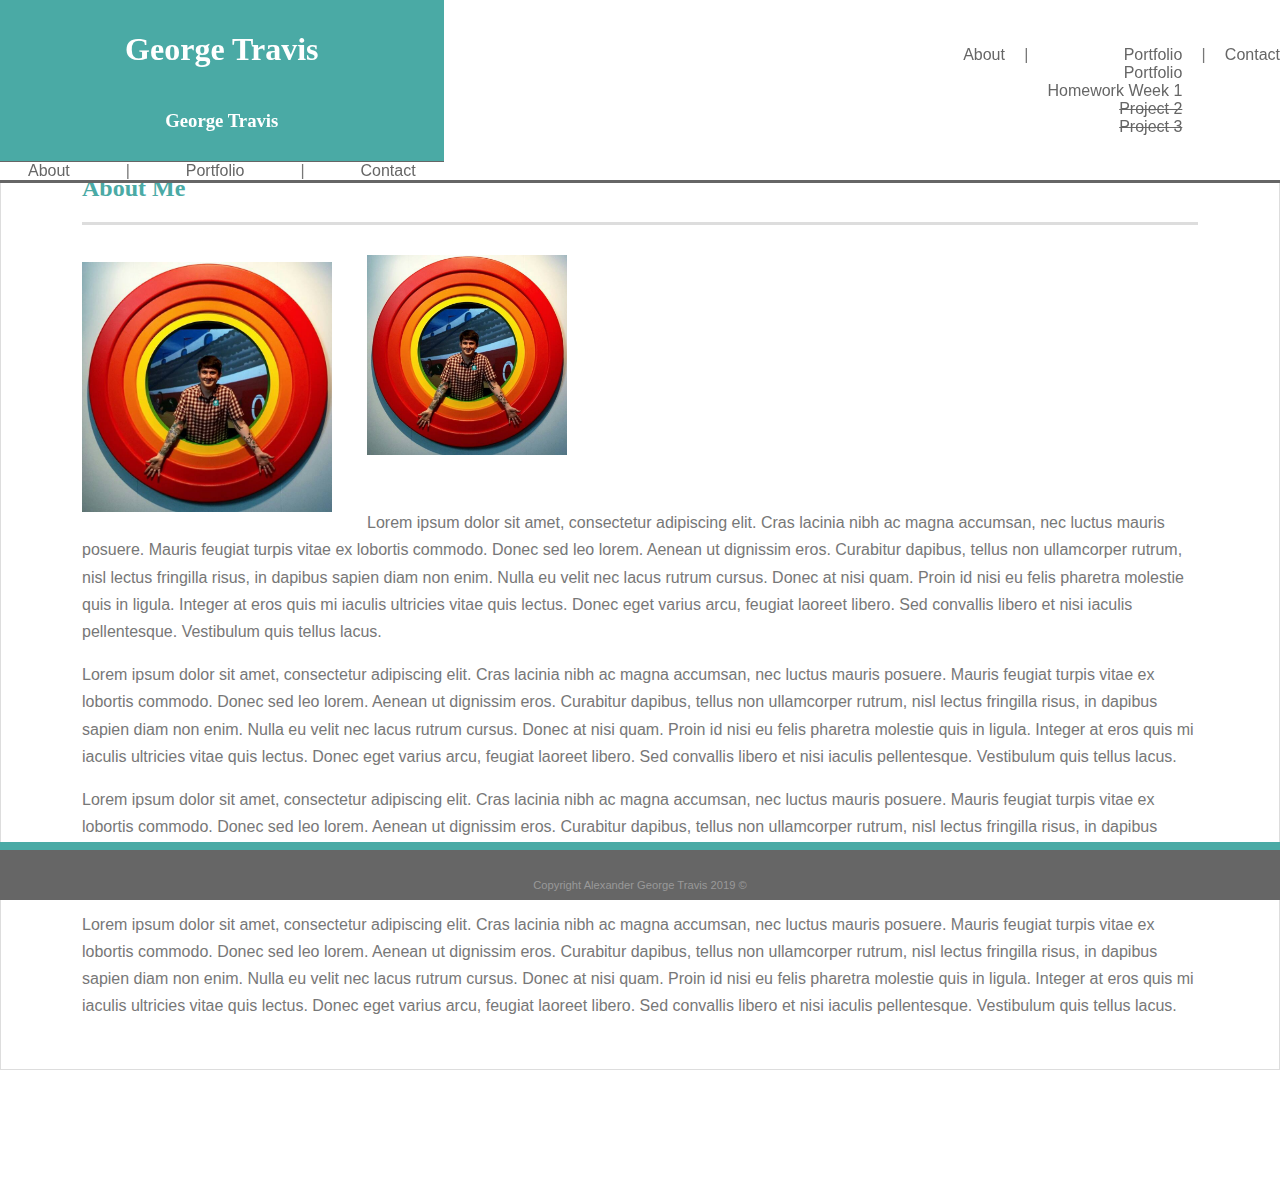
==== index.html @ 03dea1be "all nav links now hover" ====
<!doctype html>
<html lang="en">

<head>
    <!-- Required meta tags -->
    <meta charset="utf-8">
    <meta name="viewport" content="width=device-width, initial-scale=1, shrink-to-fit=no">

    <!-- Bootstrap CSS -->
    <link rel="stylesheet" href="https://stackpath.bootstrapcdn.com/bootstrap/4.1.3/css/bootstrap.min.css"
        integrity="sha384-MCw98/SFnGE8fJT3GXwEOngsV7Zt27NXFoaoApmYm81iuXoPkFOJwJ8ERdknLPMO" crossorigin="anonymous">
    <link rel="stylesheet" href="assets/styles/style.css">

    <title>Portfolio with Boostrap Elements</title>
</head>

<body>


    <header class="container-fluid">
        <div class="row">
            <div id="header-copy" class="col-lg-9 col-md-10 col-sm-10 col-12">
                <div id="page-main-title"><a class="no-underline" href="index.html">
                        <h1 class="d-none d-md-block">George Travis</h1>
                        <h3 class="d-block d-md-none">George Travis</h3>
                    </a>
                    <div id="mini-nav" class="d-block d-sm-none">
                        <ul id="links-list-sm">
                            <li><a href="index.html">About</a></li>
                            <li>|</li>
                            <li><a href="portfolio.html">Portfolio</a></li>
                            <li>|</li>
                            <li><a href="contact.html">Contact</a></li>
                        </ul>
                    </div>
                </div>
                <nav id="contents-links" class="d-none d-sm-block">
                    <ul id="links-list">
                        <li><a href="index.html">About</a></li>
                        <li>|</li>
                        <li class="nav-item dropdown">
                            <a class="nav-link dropdown-toggle" data-toggle="dropdown" data-target="dropdown_target"
                                href="#">Portfolio<span class="caret"></span></a>
                            <div class="dropdown-menu" aria-labelledby="dropdown_target">
                                <a class="dropdown-item" href="portfolio.html">Portfolio</a>
                                <div class="dropdown-divider"></div>
                                <a class="dropdown-item" href="https://agtravis.github.io/homework-week-1/index.html"
                                    target="_blank">Homework Week 1</a><br>
                                <a class="dropdown-item disabled" href="#"><del>Project 2</del></a><br>
                                <a class="dropdown-item disabled" href="#"><del>Project 3</del></a><br>
                            </div>
                        </li>
                        <li>|</li>
                        <li><a href="contact.html">Contact</a></li>
                    </ul>
                </nav>

            </div>
        </div>
    </header>

    <div class="container-fluid">

        <div class="row">
            <div id="content-container">
                <div id="main-content" class="col-lg-9 col-md-10 col-sm-10 col-12">
                    <div id="main-content-header">
                        <h2>About Me</h2>
                    </div>
                    <div id="main-content-contents">
                        <img class="d-none d-sm-block" id="profile-pic" src="assets/images/Me.jpg" alt="George Travis"
                            width="250px">
                        <img class="d-block d-sm-none" id="profile-pic-col" src="assets/images/Me.jpg"
                            alt="George Travis" width="200px">
                        <article id="about-me">
                            <p>Lorem ipsum dolor sit amet, consectetur adipiscing elit. Cras lacinia nibh ac
                                magna accumsan,
                                nec luctus mauris posuere. Mauris feugiat turpis vitae ex lobortis commodo.
                                Donec sed leo lorem.
                                Aenean ut dignissim eros. Curabitur dapibus, tellus non ullamcorper rutrum, nisl
                                lectus
                                fringilla
                                risus,
                                in dapibus sapien diam non enim. Nulla eu velit nec lacus rutrum cursus. Donec
                                at nisi quam.
                                Proin
                                id
                                nisi eu felis pharetra molestie quis in ligula. Integer at eros quis mi iaculis
                                ultricies vitae
                                quis
                                lectus. Donec eget varius arcu, feugiat laoreet libero. Sed convallis libero et
                                nisi iaculis
                                pellentesque.
                                Vestibulum quis tellus lacus.</p>
                            <p>Lorem ipsum dolor sit amet, consectetur adipiscing elit. Cras lacinia nibh ac
                                magna accumsan,
                                nec luctus mauris posuere. Mauris feugiat turpis vitae ex lobortis commodo.
                                Donec sed leo lorem.
                                Aenean ut dignissim eros. Curabitur dapibus, tellus non ullamcorper rutrum, nisl
                                lectus
                                fringilla
                                risus,
                                in dapibus sapien diam non enim. Nulla eu velit nec lacus rutrum cursus. Donec
                                at nisi quam.
                                Proin
                                id
                                nisi eu felis pharetra molestie quis in ligula. Integer at eros quis mi iaculis
                                ultricies vitae
                                quis
                                lectus. Donec eget varius arcu, feugiat laoreet libero. Sed convallis libero et
                                nisi iaculis
                                pellentesque.
                                Vestibulum quis tellus lacus.</p>
                            <p>Lorem ipsum dolor sit amet, consectetur adipiscing elit. Cras lacinia nibh ac
                                magna accumsan,
                                nec luctus mauris posuere. Mauris feugiat turpis vitae ex lobortis commodo.
                                Donec sed leo lorem.
                                Aenean ut dignissim eros. Curabitur dapibus, tellus non ullamcorper rutrum, nisl
                                lectus
                                fringilla
                                risus,
                                in dapibus sapien diam non enim. Nulla eu velit nec lacus rutrum cursus. Donec
                                at nisi quam.
                                Proin
                                id
                                nisi eu felis pharetra molestie quis in ligula. Integer at eros quis mi iaculis
                                ultricies vitae
                                quis
                                lectus. Donec eget varius arcu, feugiat laoreet libero. Sed convallis libero et
                                nisi iaculis
                                pellentesque.
                                Vestibulum quis tellus lacus.</p>
                            <p>Lorem ipsum dolor sit amet, consectetur adipiscing elit. Cras lacinia nibh ac
                                magna accumsan,
                                nec luctus mauris posuere. Mauris feugiat turpis vitae ex lobortis commodo.
                                Donec sed leo lorem.
                                Aenean ut dignissim eros. Curabitur dapibus, tellus non ullamcorper rutrum, nisl
                                lectus
                                fringilla
                                risus,
                                in dapibus sapien diam non enim. Nulla eu velit nec lacus rutrum cursus. Donec
                                at nisi quam.
                                Proin
                                id
                                nisi eu felis pharetra molestie quis in ligula. Integer at eros quis mi iaculis
                                ultricies vitae
                                quis
                                lectus. Donec eget varius arcu, feugiat laoreet libero. Sed convallis libero et
                                nisi iaculis
                                pellentesque.
                                Vestibulum quis tellus lacus.</p>
                        </article>
                    </div>
                </div>
            </div>
        </div>
    </div>



    <footer>
        <p>Copyright Alexander George Travis 2019 ©</p>
    </footer>





    <!-- Optional JavaScript -->
    <!-- jQuery first, then Popper.js, then Bootstrap JS -->
    <script src="https://code.jquery.com/jquery-3.3.1.slim.min.js"
        integrity="sha384-q8i/X+965DzO0rT7abK41JStQIAqVgRVzpbzo5smXKp4YfRvH+8abtTE1Pi6jizo"
        crossorigin="anonymous"></script>
    <script src="https://cdnjs.cloudflare.com/ajax/libs/popper.js/1.14.3/umd/popper.min.js"
        integrity="sha384-ZMP7rVo3mIykV+2+9J3UJ46jBk0WLaUAdn689aCwoqbBJiSnjAK/l8WvCWPIPm49"
        crossorigin="anonymous"></script>
    <script src="https://stackpath.bootstrapcdn.com/bootstrap/4.1.3/js/bootstrap.min.js"
        integrity="sha384-ChfqqxuZUCnJSK3+MXmPNIyE6ZbWh2IMqE241rYiqJxyMiZ6OW/JmZQ5stwEULTy"
        crossorigin="anonymous"></script>
</body>

</html>
---- assets/styles/style.css ----
body {
    color: #777777;
    font-family: 'Arial', 'Helvetica Neue', Helvetica, sans-serif;
    background-image: url("../images/dark-triangles.png");
    background-repeat: repeat;
    background-attachment: fixed;
    width: 100%;
    margin: 0px;
}

header {
    background-color: #ffffff;
    border-bottom: 3px solid #666666;
    position: fixed;
    left: 0;
    top: 0;
    width: 100%;
    z-index: 2;
}

#header-copy {
    width: 100%;
    display: flex;
    justify-content: center;
    padding: 0;
    margin: 0 auto 0.5px auto;
}

#page-main-title {
    flex-grow: 1;
    background-color: #4aaaa5;
    text-align: center;
}

#contents-links {
    flex-grow: 2;
    text-align: right;
    margin-top: 30px;
}

.nav-link {
    padding: 0;
}

ul#links-list {
    list-style: none;
    display: flex;
    justify-content: flex-end;
}

ul#links-list-sm {
    list-style: none;
    display: flex;
    margin-bottom: 0;
    justify-content: space-around;
    padding: 0;
    background-color: #ffffff;
    border-top: 1px solid #666666;
}

ul#links-list li {
    margin-left: 1.2em;
}


ul#links-list li a, 
ul#links-list-sm li a {
    text-decoration: none;
    color: #666666;
    font-weight: 200;
}

ul#links-list li a:hover, 
ul#links-list-sm li a:hover {
    color: #ffffff;
    background-color: #666666;
}

#content-container {
    display: flex;
    justify-content: center;
    width: 100%;
}

#main-content {
    background-color: #ffffff;
    outline: 1px solid #dddddd;
    outline-offset: -1px;
    margin-top: 135px;
    margin-bottom: 109px;
    line-height: 1.7em;
    padding: 20px;
}

#main-content-header {
    width: 90%;
    border-bottom: 3px solid #dddddd;
    margin: 0 auto;
}

#main-content-contents {
    width: 90%;
    margin: 30px auto;
}

img#profile-pic {
    float: left;
    margin: 7px 35px 15px 0;
}

img#profile-pic-col {
    margin: 0 auto 30px auto;
}

h1, h3 {
    font-family: Georgia, Times, 'Times New Roman', serif;
    color: #ffffff;
    padding: 10px;
}

h2 {
    color: #4aaaa5;
    font-family: 'Georgia', Times, 'Times New Roman', serif;
}

footer {
    background-color: #666666;
    border-top: 8px solid #4aaaa5;
    position: fixed;
    left: 0;
    bottom: 0;
    width: 100%;
    height: 50px;
    text-align: center;
    z-index: 1080; /*z-index used by default in Bootstrap goes up in 10s to 1070, so I have set this to 1080*/
}

footer p {
    font-size: 0.7em;
    color: #999999;
    position: relative;
    top: 18px;
}

.no-underline {
    text-decoration: none;
}

.no-underline:hover {
    text-decoration: none;
}

#portfolio-links img {
    position: relative;
}

img.folioImg {
    width: 50%;
    margin: auto;
}

img.folio-sm {
    display: block;
    margin-bottom: 10%;
    width: 100%;
}

.carousel-control-next {
    right: 10%;
}

.carousel-control-prev {
    left: 10%;
}

.project-link {
    text-decoration: none;
    background-color: #4aaaa5;
    color: #ffffff;
    position: absolute;
    top: 0;
    width: 75%;
    left: 12.5%;
    height: 15%;
    display: flex;
    justify-content: center;
    align-items: center;
    font-family: Georgia, Times, 'Times New Roman', serif;
}

.a-sm {
    position: relative;
}

.project-link-sm {
    text-decoration: none;
    background-color: #4aaaa5;
    color: #ffffff;
    position: absolute;
    bottom: 5%;
    width: 100%;
    height: 15%;
    display: flex;
    justify-content: center;
    align-items: center;
    font-family: Georgia, Times, 'Times New Roman', serif;
}

.input {
    margin-bottom: -3px;
}

#username, 
#email, 
#message {
    width: 100%;
}

p#submit {
    background-color: #4aaaa5;
    color: #ffffff;
    width: 250px;
    height: 45px;
    display: flex;
    justify-content: center;
    align-items: center;
    font-family: Georgia, Times, 'Times New Roman', serif;
    cursor: pointer;
    border: 1px solid #666666;
}

p#submit:hover {
    background-color: #015f5a;
}
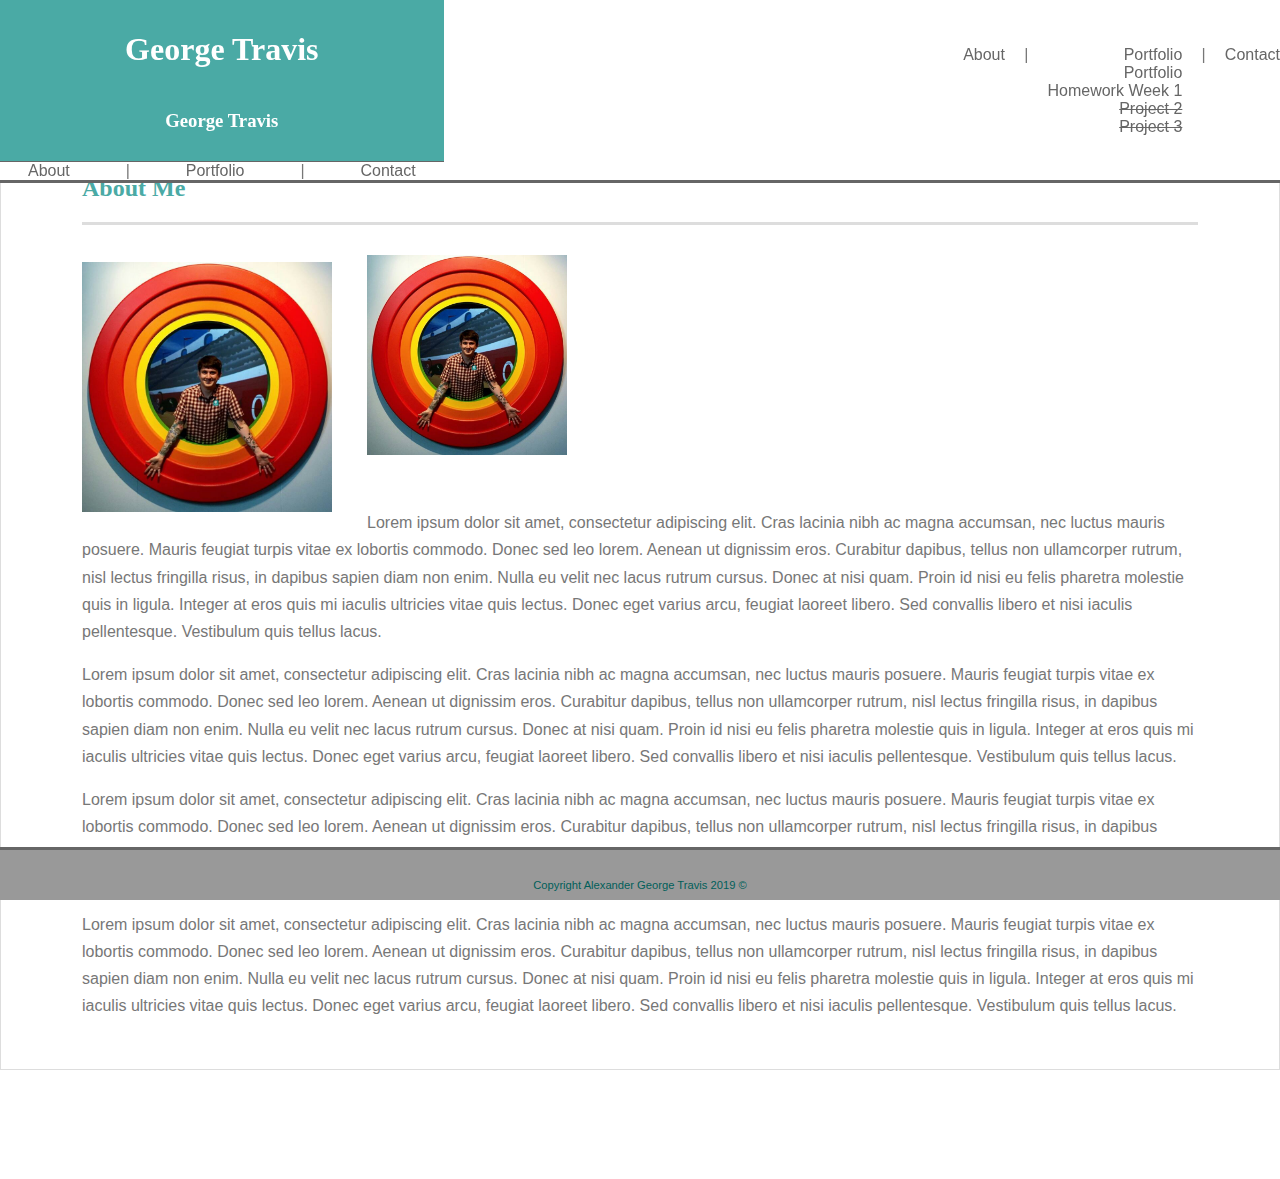
==== commit 39eab3c9: "transferred img width to css from html" ====
--- a/index.html
+++ b/index.html
@@ -68,10 +68,9 @@
                         <h2>About Me</h2>
                     </div>
                     <div id="main-content-contents">
-                        <img class="d-none d-sm-block" id="profile-pic" src="assets/images/Me.jpg" alt="George Travis"
-                            width="250px">
+                        <img class="d-none d-sm-block" id="profile-pic" src="assets/images/Me.jpg" alt="George Travis">
                         <img class="d-block d-sm-none" id="profile-pic-col" src="assets/images/Me.jpg"
-                            alt="George Travis" width="200px">
+                            alt="George Travis">
                         <article id="about-me">
                             <p>Lorem ipsum dolor sit amet, consectetur adipiscing elit. Cras lacinia nibh ac
                                 magna accumsan,
--- a/assets/styles/style.css
+++ b/assets/styles/style.css
@@ -106,10 +106,12 @@
 img#profile-pic {
     float: left;
     margin: 7px 35px 15px 0;
+    width: 250px;
 }
 
 img#profile-pic-col {
     margin: 0 auto 30px auto;
+    width: 200px;
 }
 
 h1, h3 {
@@ -124,8 +126,8 @@
 }
 
 footer {
-    background-color: #666666;
-    border-top: 8px solid #4aaaa5;
+    background-color: #999999;
+    border-top: 3px solid #666666;
     position: fixed;
     left: 0;
     bottom: 0;
@@ -137,7 +139,7 @@
 
 footer p {
     font-size: 0.7em;
-    color: #999999;
+    color: #015f5a;
     position: relative;
     top: 18px;
 }
@@ -226,7 +228,6 @@
     align-items: center;
     font-family: Georgia, Times, 'Times New Roman', serif;
     cursor: pointer;
-    border: 1px solid #666666;
 }
 
 p#submit:hover {
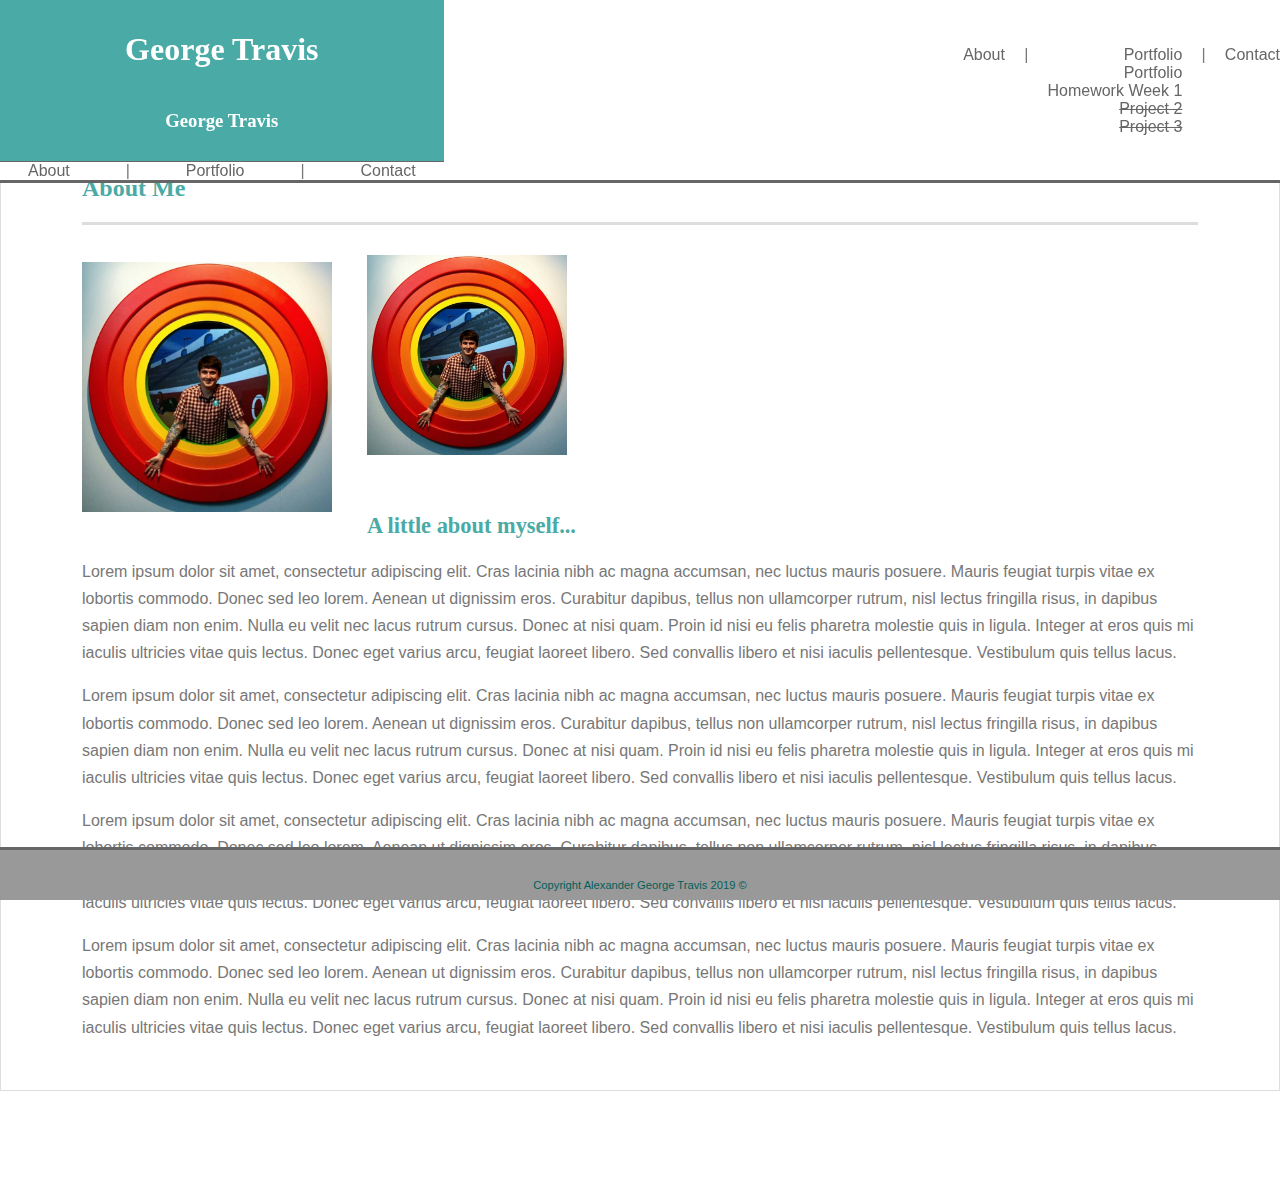
==== commit 30e0f521: "ran index html through checker, fixed 2 errors - article header, aria labelled by" ====
--- a/index.html
+++ b/index.html
@@ -39,7 +39,7 @@
                         <li><a href="index.html">About</a></li>
                         <li>|</li>
                         <li class="nav-item dropdown">
-                            <a class="nav-link dropdown-toggle" data-toggle="dropdown" data-target="dropdown_target"
+                            <a id="dropdown_target" class="nav-link dropdown-toggle" data-toggle="dropdown" data-target="dropdown_target"
                                 href="#">Portfolio<span class="caret"></span></a>
                             <div class="dropdown-menu" aria-labelledby="dropdown_target">
                                 <a class="dropdown-item" href="portfolio.html">Portfolio</a>
@@ -72,6 +72,7 @@
                         <img class="d-block d-sm-none" id="profile-pic-col" src="assets/images/Me.jpg"
                             alt="George Travis">
                         <article id="about-me">
+                            <h2 class="about-myself">A little about myself...</h2>
                             <p>Lorem ipsum dolor sit amet, consectetur adipiscing elit. Cras lacinia nibh ac
                                 magna accumsan,
                                 nec luctus mauris posuere. Mauris feugiat turpis vitae ex lobortis commodo.
--- a/assets/styles/style.css
+++ b/assets/styles/style.css
@@ -125,6 +125,10 @@
     font-family: 'Georgia', Times, 'Times New Roman', serif;
 }
 
+h2.about-myself {
+    font-size: 1.4em;
+}
+
 footer {
     background-color: #999999;
     border-top: 3px solid #666666;
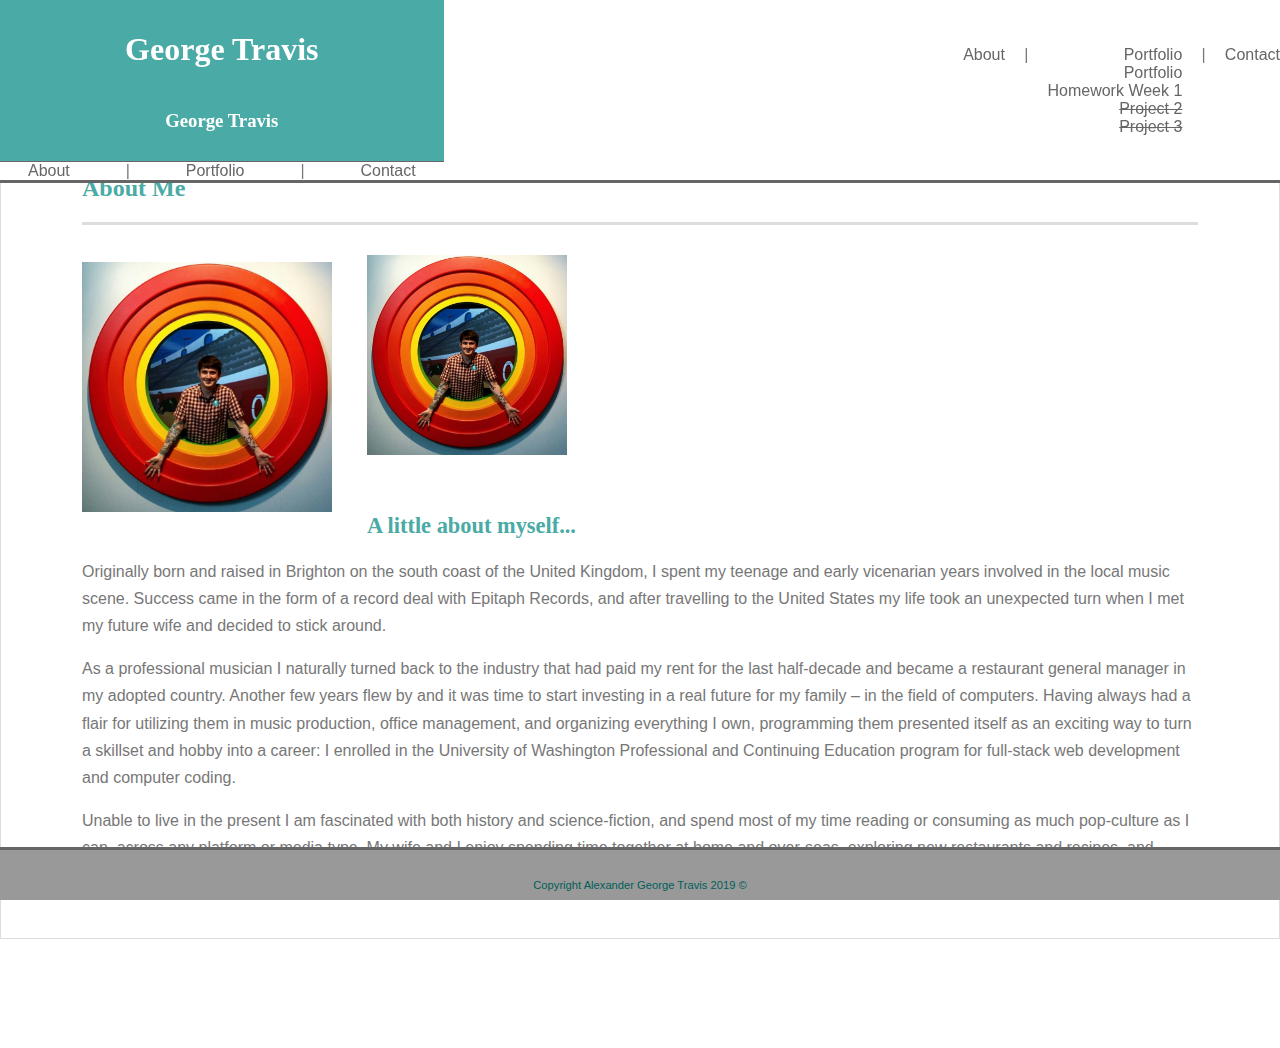
==== commit 94c5dbb4: "updated bio" ====
--- a/index.html
+++ b/index.html
@@ -24,7 +24,7 @@
                         <h1 class="d-none d-md-block">George Travis</h1>
                         <h3 class="d-block d-md-none">George Travis</h3>
                     </a>
-                    <div id="mini-nav" class="d-block d-sm-none">
+                    <nav id="mini-nav" class="d-block d-sm-none">
                         <ul id="links-list-sm">
                             <li><a href="index.html">About</a></li>
                             <li>|</li>
@@ -32,15 +32,15 @@
                             <li>|</li>
                             <li><a href="contact.html">Contact</a></li>
                         </ul>
-                    </div>
+                    </nav>
                 </div>
                 <nav id="contents-links" class="d-none d-sm-block">
                     <ul id="links-list">
                         <li><a href="index.html">About</a></li>
                         <li>|</li>
                         <li class="nav-item dropdown">
-                            <a id="dropdown_target" class="nav-link dropdown-toggle" data-toggle="dropdown" data-target="dropdown_target"
-                                href="#">Portfolio<span class="caret"></span></a>
+                            <a id="dropdown_target" class="nav-link dropdown-toggle" data-toggle="dropdown"
+                                data-target="dropdown_target" href="#">Portfolio<span class="caret"></span></a>
                             <div class="dropdown-menu" aria-labelledby="dropdown_target">
                                 <a class="dropdown-item" href="portfolio.html">Portfolio</a>
                                 <div class="dropdown-divider"></div>
@@ -63,7 +63,7 @@
 
         <div class="row">
             <div id="content-container">
-                <div id="main-content" class="col-lg-9 col-md-10 col-sm-10 col-12">
+                <section id="main-content" class="col-lg-9 col-md-10 col-sm-10 col-12">
                     <div id="main-content-header">
                         <h2>About Me</h2>
                     </div>
@@ -73,85 +73,41 @@
                             alt="George Travis">
                         <article id="about-me">
                             <h2 class="about-myself">A little about myself...</h2>
-                            <p>Lorem ipsum dolor sit amet, consectetur adipiscing elit. Cras lacinia nibh ac
-                                magna accumsan,
-                                nec luctus mauris posuere. Mauris feugiat turpis vitae ex lobortis commodo.
-                                Donec sed leo lorem.
-                                Aenean ut dignissim eros. Curabitur dapibus, tellus non ullamcorper rutrum, nisl
-                                lectus
-                                fringilla
-                                risus,
-                                in dapibus sapien diam non enim. Nulla eu velit nec lacus rutrum cursus. Donec
-                                at nisi quam.
-                                Proin
-                                id
-                                nisi eu felis pharetra molestie quis in ligula. Integer at eros quis mi iaculis
-                                ultricies vitae
-                                quis
-                                lectus. Donec eget varius arcu, feugiat laoreet libero. Sed convallis libero et
-                                nisi iaculis
-                                pellentesque.
-                                Vestibulum quis tellus lacus.</p>
-                            <p>Lorem ipsum dolor sit amet, consectetur adipiscing elit. Cras lacinia nibh ac
-                                magna accumsan,
-                                nec luctus mauris posuere. Mauris feugiat turpis vitae ex lobortis commodo.
-                                Donec sed leo lorem.
-                                Aenean ut dignissim eros. Curabitur dapibus, tellus non ullamcorper rutrum, nisl
-                                lectus
-                                fringilla
-                                risus,
-                                in dapibus sapien diam non enim. Nulla eu velit nec lacus rutrum cursus. Donec
-                                at nisi quam.
-                                Proin
-                                id
-                                nisi eu felis pharetra molestie quis in ligula. Integer at eros quis mi iaculis
-                                ultricies vitae
-                                quis
-                                lectus. Donec eget varius arcu, feugiat laoreet libero. Sed convallis libero et
-                                nisi iaculis
-                                pellentesque.
-                                Vestibulum quis tellus lacus.</p>
-                            <p>Lorem ipsum dolor sit amet, consectetur adipiscing elit. Cras lacinia nibh ac
-                                magna accumsan,
-                                nec luctus mauris posuere. Mauris feugiat turpis vitae ex lobortis commodo.
-                                Donec sed leo lorem.
-                                Aenean ut dignissim eros. Curabitur dapibus, tellus non ullamcorper rutrum, nisl
-                                lectus
-                                fringilla
-                                risus,
-                                in dapibus sapien diam non enim. Nulla eu velit nec lacus rutrum cursus. Donec
-                                at nisi quam.
-                                Proin
-                                id
-                                nisi eu felis pharetra molestie quis in ligula. Integer at eros quis mi iaculis
-                                ultricies vitae
-                                quis
-                                lectus. Donec eget varius arcu, feugiat laoreet libero. Sed convallis libero et
-                                nisi iaculis
-                                pellentesque.
-                                Vestibulum quis tellus lacus.</p>
-                            <p>Lorem ipsum dolor sit amet, consectetur adipiscing elit. Cras lacinia nibh ac
-                                magna accumsan,
-                                nec luctus mauris posuere. Mauris feugiat turpis vitae ex lobortis commodo.
-                                Donec sed leo lorem.
-                                Aenean ut dignissim eros. Curabitur dapibus, tellus non ullamcorper rutrum, nisl
-                                lectus
-                                fringilla
-                                risus,
-                                in dapibus sapien diam non enim. Nulla eu velit nec lacus rutrum cursus. Donec
-                                at nisi quam.
-                                Proin
-                                id
-                                nisi eu felis pharetra molestie quis in ligula. Integer at eros quis mi iaculis
-                                ultricies vitae
-                                quis
-                                lectus. Donec eget varius arcu, feugiat laoreet libero. Sed convallis libero et
-                                nisi iaculis
-                                pellentesque.
-                                Vestibulum quis tellus lacus.</p>
+                            <p>
+                                Originally born and raised in Brighton on the south coast of the United Kingdom, I spent
+                                my
+                                teenage and early vicenarian years involved in the local music scene. Success came in
+                                the
+                                form of a record deal with Epitaph Records, and after travelling to the United States my
+                                life took an unexpected turn when I met my future wife and decided to stick around.
+                            </p>
+                            <p>
+                                As a professional musician I naturally turned back to the industry that had paid my rent
+                                for
+                                the last half-decade and became a restaurant general manager in my adopted country.
+                                Another
+                                few years flew by and it was time to start investing in a real future for my family – in
+                                the
+                                field of computers. Having always had a flair for utilizing them in music production,
+                                office
+                                management, and organizing everything I own, programming them presented itself as an
+                                exciting way to turn a skillset and hobby into a career: I enrolled in the University of
+                                Washington Professional and Continuing Education program for full-stack web development
+                                and
+                                computer coding.
+                            </p>
+                            <p>
+                                Unable to live in the present I am fascinated with both history and science-fiction, and
+                                spend most of my time reading or consuming as much pop-culture as I can, across any
+                                platform
+                                or media type. My wife and I enjoy spending time together at home and over-seas,
+                                exploring
+                                new restaurants and recipes, and playing with our cats: Bruce Springsteen and Coco.
+                            </p>
+
                         </article>
                     </div>
-                </div>
+                </section>
             </div>
         </div>
     </div>
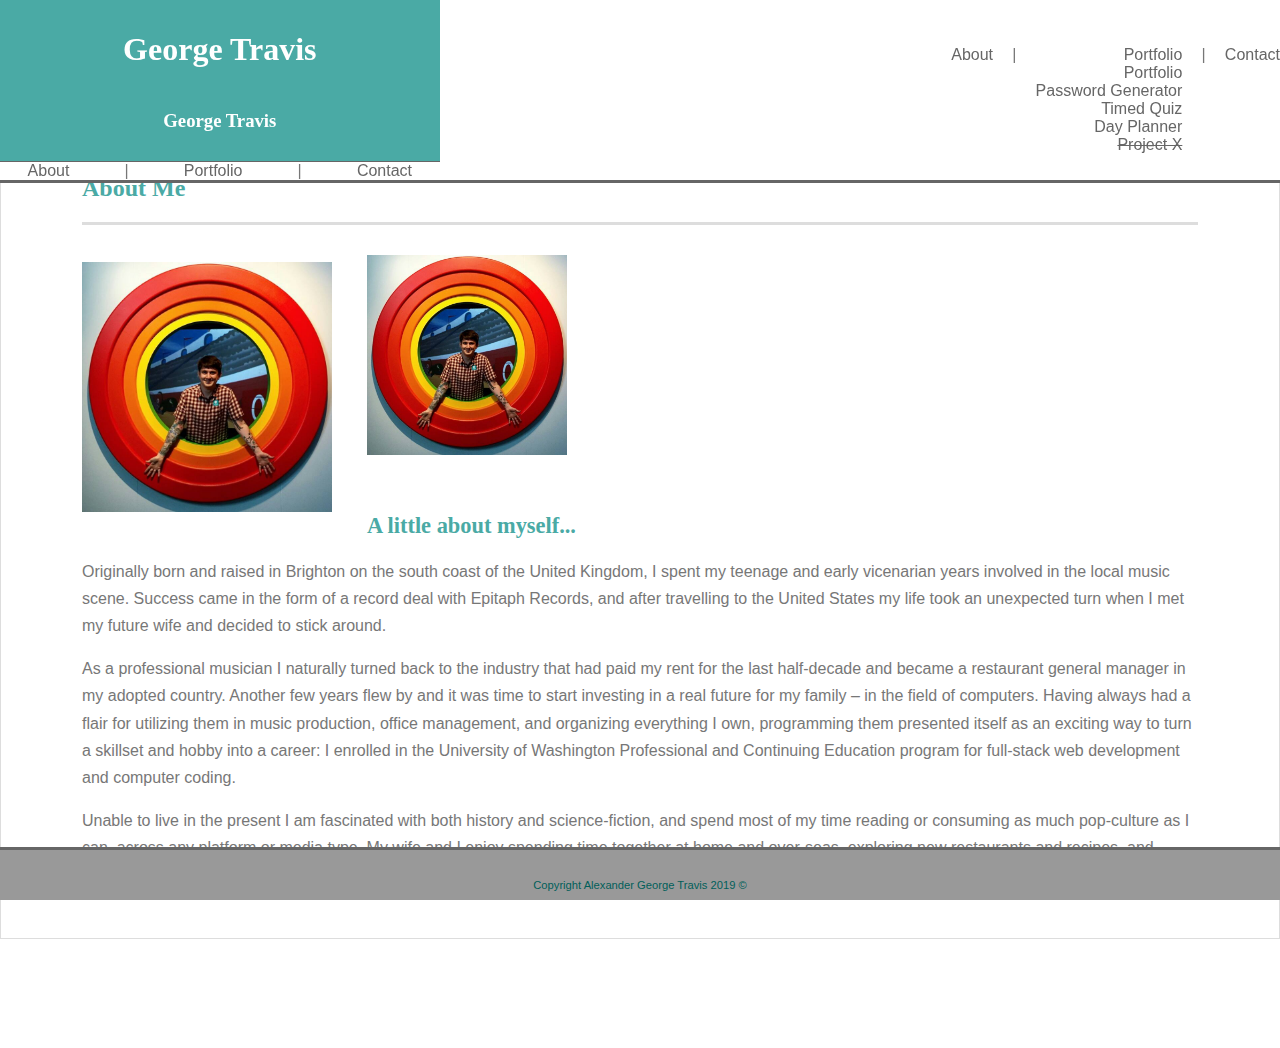
==== commit 9e956b75: "updated all pages to contain same header html" ====
--- a/index.html
+++ b/index.html
@@ -1,138 +1,168 @@
-<!doctype html>
+<!DOCTYPE html>
 <html lang="en">
+  <head>
+    <meta charset="utf-8" />
+    <meta
+      name="viewport"
+      content="width=device-width, initial-scale=1, shrink-to-fit=no"
+    />
+    <link
+      rel="stylesheet"
+      href="https://stackpath.bootstrapcdn.com/bootstrap/4.1.3/css/bootstrap.min.css"
+      integrity="sha384-MCw98/SFnGE8fJT3GXwEOngsV7Zt27NXFoaoApmYm81iuXoPkFOJwJ8ERdknLPMO"
+      crossorigin="anonymous"
+    />
+    <link rel="stylesheet" href="assets/styles/style.css" />
+    <title>Portfolio with Boostrap Elements</title>
+  </head>
 
-<head>
-    <!-- Required meta tags -->
-    <meta charset="utf-8">
-    <meta name="viewport" content="width=device-width, initial-scale=1, shrink-to-fit=no">
+  <body>
+    <header class="container-fluid">
+      <div class="row">
+        <div id="header-copy" class="col-lg-9 col-md-10 col-sm-10 col-12">
+          <nav id="page-main-title">
+            <a class="no-underline" href="index.html">
+              <h1 class="d-none d-md-block">George Travis</h1>
+              <h3 class="d-block d-md-none">George Travis</h3>
+            </a>
+            <div id="mini-nav" class="d-block d-sm-none">
+              <ul id="links-list-sm">
+                <li><a href="index.html">About</a></li>
+                <li>|</li>
+                <li><a href="portfolio.html">Portfolio</a></li>
+                <li>|</li>
+                <li><a href="contact.html">Contact</a></li>
+              </ul>
+            </div>
+          </nav>
 
-    <!-- Bootstrap CSS -->
-    <link rel="stylesheet" href="https://stackpath.bootstrapcdn.com/bootstrap/4.1.3/css/bootstrap.min.css"
-        integrity="sha384-MCw98/SFnGE8fJT3GXwEOngsV7Zt27NXFoaoApmYm81iuXoPkFOJwJ8ERdknLPMO" crossorigin="anonymous">
-    <link rel="stylesheet" href="assets/styles/style.css">
-
-    <title>Portfolio with Boostrap Elements</title>
-</head>
-
-<body>
-
-
-    <header class="container-fluid">
-        <div class="row">
-            <div id="header-copy" class="col-lg-9 col-md-10 col-sm-10 col-12">
-                <div id="page-main-title"><a class="no-underline" href="index.html">
-                        <h1 class="d-none d-md-block">George Travis</h1>
-                        <h3 class="d-block d-md-none">George Travis</h3>
-                    </a>
-                    <nav id="mini-nav" class="d-block d-sm-none">
-                        <ul id="links-list-sm">
-                            <li><a href="index.html">About</a></li>
-                            <li>|</li>
-                            <li><a href="portfolio.html">Portfolio</a></li>
-                            <li>|</li>
-                            <li><a href="contact.html">Contact</a></li>
-                        </ul>
-                    </nav>
+          <nav id="contents-links" class="d-none d-sm-block">
+            <ul id="links-list">
+              <li><a href="index.html">About</a></li>
+              <li>|</li>
+              <li class="nav-item dropdown">
+                <a
+                  id="dropdown_target"
+                  class="nav-link dropdown-toggle"
+                  data-toggle="dropdown"
+                  data-target="dropdown_target"
+                  href="#"
+                  >Portfolio<span class="caret"></span
+                ></a>
+                <div class="dropdown-menu" aria-labelledby="dropdown_target">
+                  <a class="dropdown-item" href="portfolio.html">Portfolio</a>
+                  <div class="dropdown-divider"></div>
+                  <a
+                    class="dropdown-item"
+                    href="https://agtravis.github.io/homework-week-3/index.html"
+                    target="_blank"
+                    >Password Generator</a
+                  ><br />
+                  <a
+                    class="dropdown-item"
+                    href="https://agtravis.github.io/homework-week-4/index.html"
+                    target="_blank"
+                    >Timed Quiz</a
+                  ><br />
+                  <a
+                    class="dropdown-item"
+                    href="https://agtravis.github.io/homework-week-5/index.html"
+                    target="_blank"
+                    >Day Planner</a
+                  ><br />
+                  <a class="dropdown-item disabled" href="#"
+                    ><del>Project X</del></a
+                  ><br />
                 </div>
-                <nav id="contents-links" class="d-none d-sm-block">
-                    <ul id="links-list">
-                        <li><a href="index.html">About</a></li>
-                        <li>|</li>
-                        <li class="nav-item dropdown">
-                            <a id="dropdown_target" class="nav-link dropdown-toggle" data-toggle="dropdown"
-                                data-target="dropdown_target" href="#">Portfolio<span class="caret"></span></a>
-                            <div class="dropdown-menu" aria-labelledby="dropdown_target">
-                                <a class="dropdown-item" href="portfolio.html">Portfolio</a>
-                                <div class="dropdown-divider"></div>
-                                <a class="dropdown-item" href="https://agtravis.github.io/homework-week-1/index.html"
-                                    target="_blank">Homework Week 1</a><br>
-                                <a class="dropdown-item disabled" href="#"><del>Project 2</del></a><br>
-                                <a class="dropdown-item disabled" href="#"><del>Project 3</del></a><br>
-                            </div>
-                        </li>
-                        <li>|</li>
-                        <li><a href="contact.html">Contact</a></li>
-                    </ul>
-                </nav>
-
-            </div>
+              </li>
+              <li>|</li>
+              <li><a href="contact.html">Contact</a></li>
+            </ul>
+          </nav>
         </div>
+      </div>
     </header>
 
     <div class="container-fluid">
+      <div class="row">
+        <div id="content-container">
+          <section
+            id="main-content"
+            class="col-lg-9 col-md-10 col-sm-10 col-12"
+          >
+            <div id="main-content-header">
+              <h2>About Me</h2>
+            </div>
+            <div id="main-content-contents">
+              <img
+                class="d-none d-sm-block"
+                id="profile-pic"
+                src="assets/images/Me.jpg"
+                alt="George Travis"
+              />
+              <img
+                class="d-block d-sm-none"
+                id="profile-pic-col"
+                src="assets/images/Me.jpg"
+                alt="George Travis"
+              />
 
-        <div class="row">
-            <div id="content-container">
-                <section id="main-content" class="col-lg-9 col-md-10 col-sm-10 col-12">
-                    <div id="main-content-header">
-                        <h2>About Me</h2>
-                    </div>
-                    <div id="main-content-contents">
-                        <img class="d-none d-sm-block" id="profile-pic" src="assets/images/Me.jpg" alt="George Travis">
-                        <img class="d-block d-sm-none" id="profile-pic-col" src="assets/images/Me.jpg"
-                            alt="George Travis">
-                        <article id="about-me">
-                            <h2 class="about-myself">A little about myself...</h2>
-                            <p>
-                                Originally born and raised in Brighton on the south coast of the United Kingdom, I spent
-                                my
-                                teenage and early vicenarian years involved in the local music scene. Success came in
-                                the
-                                form of a record deal with Epitaph Records, and after travelling to the United States my
-                                life took an unexpected turn when I met my future wife and decided to stick around.
-                            </p>
-                            <p>
-                                As a professional musician I naturally turned back to the industry that had paid my rent
-                                for
-                                the last half-decade and became a restaurant general manager in my adopted country.
-                                Another
-                                few years flew by and it was time to start investing in a real future for my family – in
-                                the
-                                field of computers. Having always had a flair for utilizing them in music production,
-                                office
-                                management, and organizing everything I own, programming them presented itself as an
-                                exciting way to turn a skillset and hobby into a career: I enrolled in the University of
-                                Washington Professional and Continuing Education program for full-stack web development
-                                and
-                                computer coding.
-                            </p>
-                            <p>
-                                Unable to live in the present I am fascinated with both history and science-fiction, and
-                                spend most of my time reading or consuming as much pop-culture as I can, across any
-                                platform
-                                or media type. My wife and I enjoy spending time together at home and over-seas,
-                                exploring
-                                new restaurants and recipes, and playing with our cats: Bruce Springsteen and Coco.
-                            </p>
-
-                        </article>
-                    </div>
-                </section>
+              <article id="about-me">
+                <h2 class="about-myself">A little about myself...</h2>
+                <p>
+                  Originally born and raised in Brighton on the south coast of
+                  the United Kingdom, I spent my teenage and early vicenarian
+                  years involved in the local music scene. Success came in the
+                  form of a record deal with Epitaph Records, and after
+                  travelling to the United States my life took an unexpected
+                  turn when I met my future wife and decided to stick around.
+                </p>
+                <p>
+                  As a professional musician I naturally turned back to the
+                  industry that had paid my rent for the last half-decade and
+                  became a restaurant general manager in my adopted country.
+                  Another few years flew by and it was time to start investing
+                  in a real future for my family – in the field of computers.
+                  Having always had a flair for utilizing them in music
+                  production, office management, and organizing everything I
+                  own, programming them presented itself as an exciting way to
+                  turn a skillset and hobby into a career: I enrolled in the
+                  University of Washington Professional and Continuing Education
+                  program for full-stack web development and computer coding.
+                </p>
+                <p>
+                  Unable to live in the present I am fascinated with both
+                  history and science-fiction, and spend most of my time reading
+                  or consuming as much pop-culture as I can, across any platform
+                  or media type. My wife and I enjoy spending time together at
+                  home and over-seas, exploring new restaurants and recipes, and
+                  playing with our cats: Bruce Springsteen and Coco.
+                </p>
+              </article>
             </div>
+          </section>
         </div>
+      </div>
     </div>
 
-
-
     <footer>
-        <p>Copyright Alexander George Travis 2019 ©</p>
+      <p>Copyright Alexander George Travis 2019 ©</p>
     </footer>
 
-
-
-
-
-    <!-- Optional JavaScript -->
-    <!-- jQuery first, then Popper.js, then Bootstrap JS -->
-    <script src="https://code.jquery.com/jquery-3.3.1.slim.min.js"
-        integrity="sha384-q8i/X+965DzO0rT7abK41JStQIAqVgRVzpbzo5smXKp4YfRvH+8abtTE1Pi6jizo"
-        crossorigin="anonymous"></script>
-    <script src="https://cdnjs.cloudflare.com/ajax/libs/popper.js/1.14.3/umd/popper.min.js"
-        integrity="sha384-ZMP7rVo3mIykV+2+9J3UJ46jBk0WLaUAdn689aCwoqbBJiSnjAK/l8WvCWPIPm49"
-        crossorigin="anonymous"></script>
-    <script src="https://stackpath.bootstrapcdn.com/bootstrap/4.1.3/js/bootstrap.min.js"
-        integrity="sha384-ChfqqxuZUCnJSK3+MXmPNIyE6ZbWh2IMqE241rYiqJxyMiZ6OW/JmZQ5stwEULTy"
-        crossorigin="anonymous"></script>
-</body>
-
-</html>+    <script
+      src="https://code.jquery.com/jquery-3.3.1.slim.min.js"
+      integrity="sha384-q8i/X+965DzO0rT7abK41JStQIAqVgRVzpbzo5smXKp4YfRvH+8abtTE1Pi6jizo"
+      crossorigin="anonymous"
+    ></script>
+    <script
+      src="https://cdnjs.cloudflare.com/ajax/libs/popper.js/1.14.3/umd/popper.min.js"
+      integrity="sha384-ZMP7rVo3mIykV+2+9J3UJ46jBk0WLaUAdn689aCwoqbBJiSnjAK/l8WvCWPIPm49"
+      crossorigin="anonymous"
+    ></script>
+    <script
+      src="https://stackpath.bootstrapcdn.com/bootstrap/4.1.3/js/bootstrap.min.js"
+      integrity="sha384-ChfqqxuZUCnJSK3+MXmPNIyE6ZbWh2IMqE241rYiqJxyMiZ6OW/JmZQ5stwEULTy"
+      crossorigin="anonymous"
+    ></script>
+  </body>
+</html>
--- a/assets/styles/style.css
+++ b/assets/styles/style.css
@@ -62,16 +62,13 @@
     margin-left: 1.2em;
 }
 
-
-ul#links-list li a, 
-ul#links-list-sm li a {
+ul#links-list li a, ul#links-list-sm li a {
     text-decoration: none;
     color: #666666;
     font-weight: 200;
 }
 
-ul#links-list li a:hover, 
-ul#links-list-sm li a:hover {
+ul#links-list li a:hover, ul#links-list-sm li a:hover {
     color: #ffffff;
     background-color: #666666;
 }
@@ -138,7 +135,7 @@
     width: 100%;
     height: 50px;
     text-align: center;
-    z-index: 1080; /*z-index used by default in Bootstrap goes up in 10s to 1070, so I have set this to 1080*/
+    z-index: 1080;
 }
 
 footer p {
@@ -166,9 +163,8 @@
 }
 
 img.folio-sm {
-    display: block;
     margin-bottom: 10%;
-    width: 100%;
+    /* width: 250px; */
 }
 
 .carousel-control-next {
@@ -199,13 +195,14 @@
 }
 
 .project-link-sm {
+    font-size: .75em;
     text-decoration: none;
     background-color: #4aaaa5;
     color: #ffffff;
     position: absolute;
-    bottom: 5%;
-    width: 100%;
-    height: 15%;
+    top: 95%;
+    width: 100%;
+    height: 2em;
     display: flex;
     justify-content: center;
     align-items: center;
@@ -216,9 +213,7 @@
     margin-bottom: -3px;
 }
 
-#username, 
-#email, 
-#message {
+#username, #email, #message {
     width: 100%;
 }
 
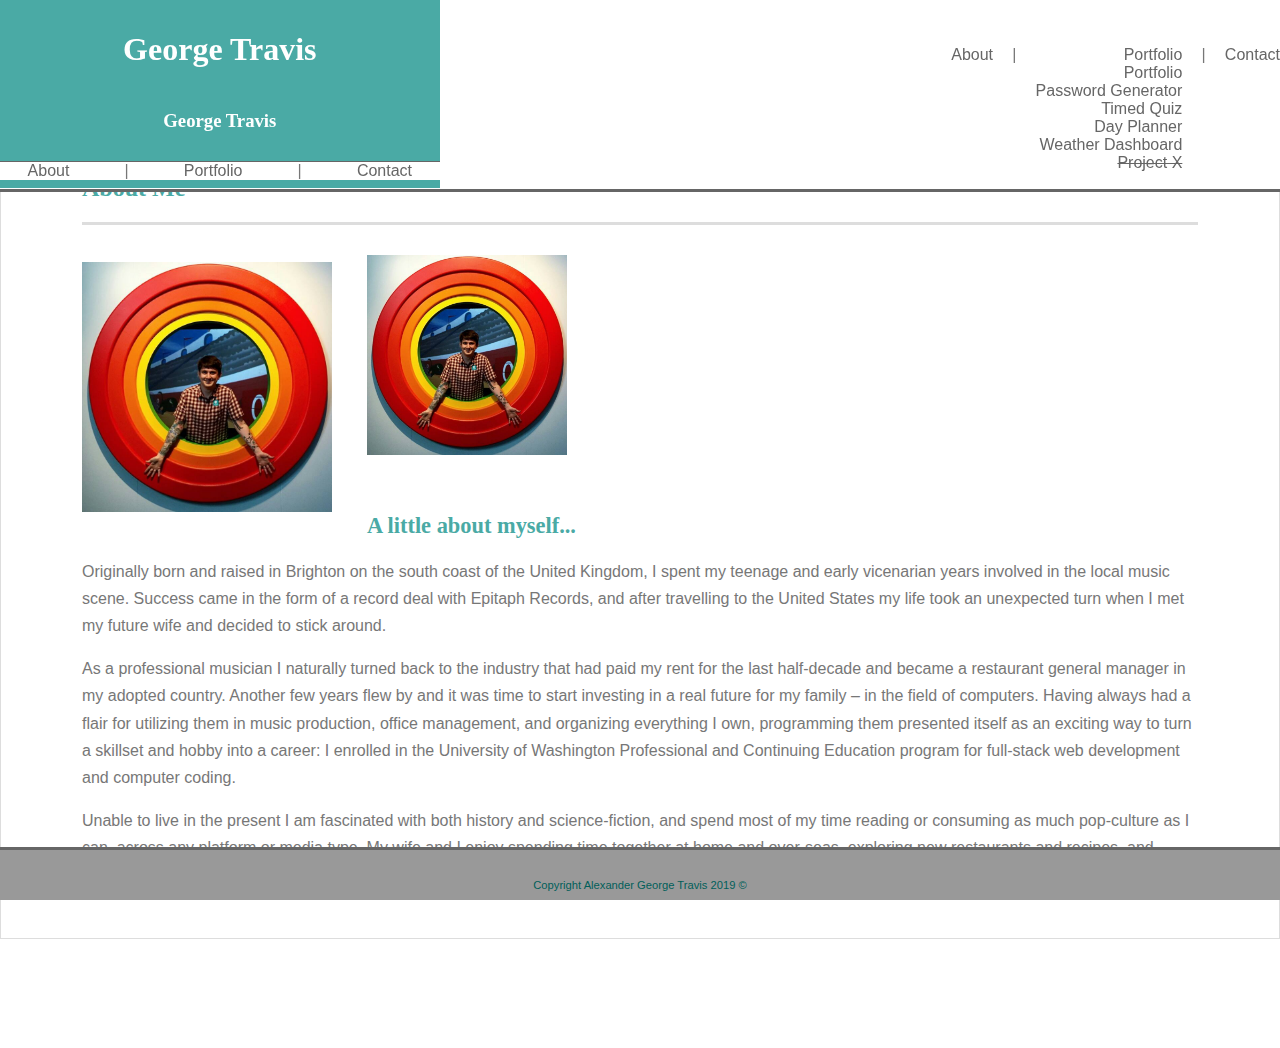
==== commit e75b8f3d: "added Weather Dashboard to portfolio" ====
--- a/index.html
+++ b/index.html
@@ -35,7 +35,6 @@
               </ul>
             </div>
           </nav>
-
           <nav id="contents-links" class="d-none d-sm-block">
             <ul id="links-list">
               <li><a href="index.html">About</a></li>
@@ -69,6 +68,12 @@
                     href="https://agtravis.github.io/homework-week-5/index.html"
                     target="_blank"
                     >Day Planner</a
+                  ><br />
+                  <a
+                    class="dropdown-item"
+                    href="https://agtravis.github.io/homework-week-6/index.html"
+                    target="_blank"
+                    >Weather Dashboard</a
                   ><br />
                   <a class="dropdown-item disabled" href="#"
                     ><del>Project X</del></a
